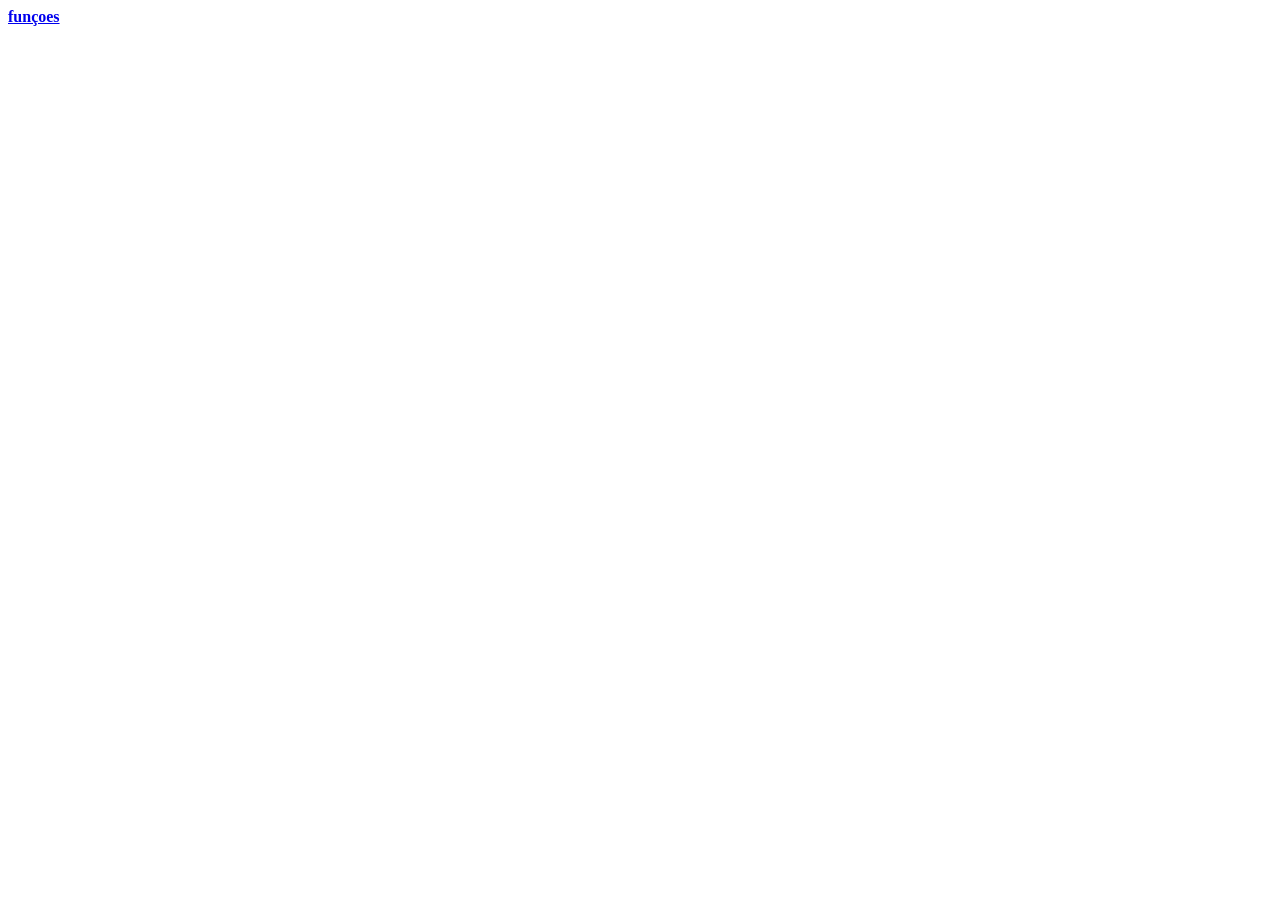
==== index.html @ 552dd345 "Rename Topic page.html to index.html" ====
<!DOCTYPE html>
<html lang="pt-br">
<head>
    <meta charset="UTF-8">
    <meta name="viewport" content="width=device-width, initial-scale=1.0">
    <title>Document</title>
</head>
<body>
    <link rel="stylesheet" href="/site/Topic pages/Topic page css .css">
    <a class="texto1" href="/site/index.html">
        <div class="fundo">
            <strong>funçoes</strong>
        </div>
    </a>
</body>
</html>
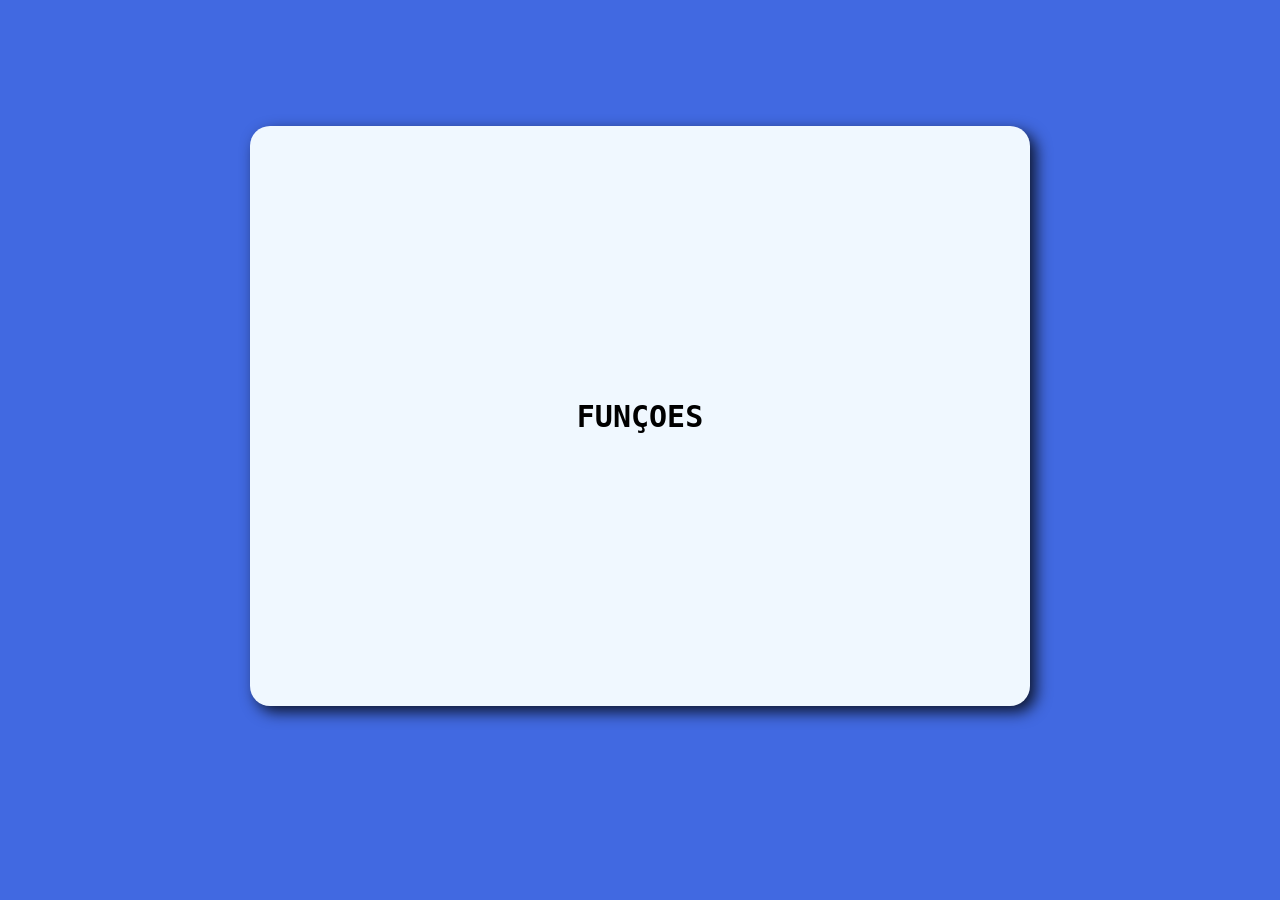
==== commit f8a061c2: "Update stylesheet link in index.html" ====
--- a/index.html
+++ b/index.html
@@ -6,7 +6,7 @@
     <title>Document</title>
 </head>
 <body>
-    <link rel="stylesheet" href="/site/Topic pages/Topic page css .css">
+    <link rel="stylesheet" href="Topic page css .css">
     <a class="texto1" href="/site/index.html">
         <div class="fundo">
             <strong>funçoes</strong>
--- a/Topic page css .css
+++ b/Topic page css .css
@@ -0,0 +1,22 @@
+body{
+    background-color: royalblue;
+}
+.fundo{
+    background-color: aliceblue;
+    justify-content: center;
+    height: 580px;
+    width: 780px;
+    margin: auto;
+    align-items: center;
+    display: flex;
+    margin-top: 10%;
+    border-radius: 20px;
+    box-shadow: 6px 6px 15px rgba(0, 0, 0, 0.796);
+}
+.texto1{
+    text-transform: uppercase;
+    font-size: 30px;
+    font-family: 'JetBrains Mono', monospace;
+    text-decoration: none;
+    color: inherit;
+}
